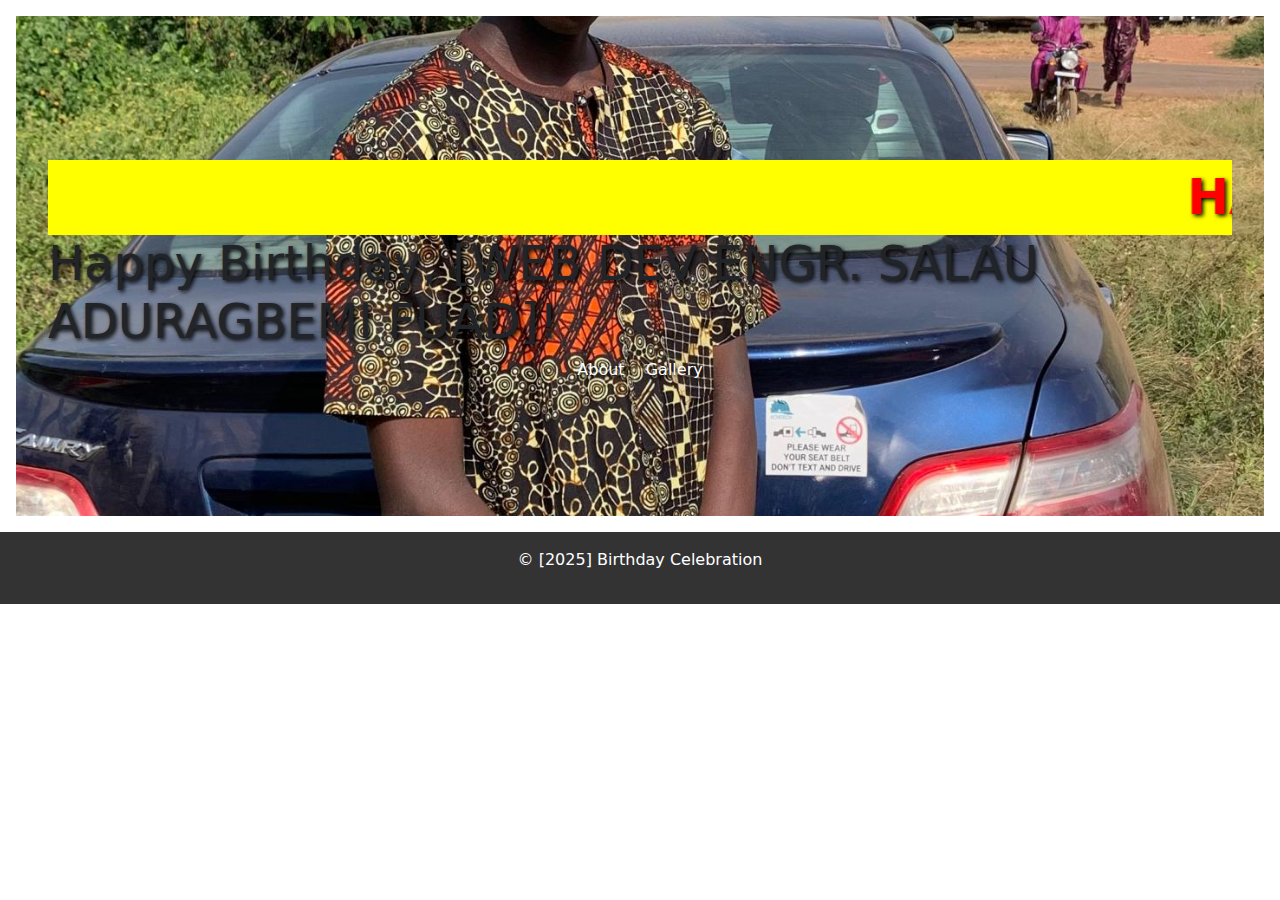
==== index.html @ dfc43fc5 "birth day" ====
<!DOCTYPE html>  
<html lang="en">  
<head>  
    <meta charset="UTF-8">  
    <meta name="viewport" content="width=device-width, initial-scale=1.0">  
    <title>Happy Birthday!</title>  
    <link rel="stylesheet" href="./index.css">
    <link href="https://cdn.jsdelivr.net/npm/bootstrap@5.3.3/dist/css/bootstrap.min.css" rel="stylesheet" integrity="sha384-QWTKZyjpPEjISv5WaRU9OFeRpok6YctnYmDr5pNlyT2bRjXh0JMhjY6hW+ALEwIH" crossorigin="anonymous">
</head>  
<body> 
    <section class="homepage-header">  
        <marquee behavior="" direction="">HAPPY  BIRTHDAY TO ONE OF THE WORLD'S FUTURE WEB DEVELOPER AND ROBOTICS ENGINEER</marquee>
        <h1>Happy Birthday, [WEB DEV ENGR. SALAU ADURAGBEMI FUAD]!</h1>  
        <nav>  
            <a href="./index2.html">About</a>  
            <a href="./index3.html">Gallery</a>  
            <!-- <a href="events.html">Events</a>   -->
            <!-- <a href="wishes.html">Wishes</a>   -->
        </nav>  
    </section>        

    <footer>  
        <p>&copy; [2025] Birthday Celebration</p>  
    </footer>
    <script src="https://cdn.jsdelivr.net/npm/bootstrap@5.3.3/dist/js/bootstrap.bundle.min.js" integrity="sha384-YvpcrYf0tY3lHB60NNkmXc5s9fDVZLESaAA55NDzOxhy9GkcIdslK1eN7N6jIeHz" crossorigin="anonymous"></script>  
</body>  
</html>
---- index.css ----
/* Basic Styling (Apply to all pages) */  
body {  
    font-family: sans-serif;  
    margin: 0;  
    padding: 0;  
    background-color: #f4f4f4;  
    color: #1144eb;  
}
marquee{
    color: red;
    font-size: 50px;
    font-weight: bold;
    text-align: center;
    margin-top: 10px;
    background-color: yellow;
}
.slide{
    height: 85vh;
    width: 50%;
    margin-inline: auto;
}

header {  
    background-color: #333;  
    color: #fff;  
    padding: 1em 0;  
    text-align: center;  
}  

nav a {  
    color: #fff;  
    text-decoration: none;  
    padding: 0.5em;  
}  

section {  
    padding: 2em;  
    margin: 1em;  
    background-color: #fff;  
}  

footer {  
    text-align: center;  
    padding: 1em 0;  
    background-color: #333;  
    color: #fff;  
}  

/* Homepage Header Styling */  
.homepage-header {  
    background-image: url('./pic\ 101\ birthday.jpg'); /* Replace with your image */  
    background-size: cover;  
    background-position: center;  
    min-height: 500px; /* Adjust as needed */  
    display: flex;  
    flex-direction: column;  
    justify-content: center;  
    align-items: center;  
    text-shadow: 2px 2px 4px #000; /* Add a text shadow for better readability */  
}  

.homepage-header h1 {  
    font-size: 3em;  
}  

/* Gallery Styling */  
.gallery {  
    display: flex;  
    flex-wrap: wrap;  
    justify-content: center; /* or space-around, space-between */  
}  

.gallery img {  
    width: 300px; /* Adjust as needed */  
    margin: 0.5em;  
    border: 1px solid #ddd;  
    padding: 0.2em;  
    object-fit: cover; /* Prevents distortion */  
    height: 200px; /* Set a fixed height for consistency */  
}  

/* Responsive Design using Media Queries */  
@media (max-width: 768px) {  
    /* Styles for tablets and smaller */  
    header {  
        padding: 0.5em 0;  
    }  

    nav {  
        display: flex;  
        flex-direction: column;  
    }  

    nav a {  
        padding: 0.3em;  
        text-align: center;  
    }  

    .gallery img {  
        width: 100%; /* Make images take full width on smaller screens */  
        height: auto; /* Reset height to auto for smaller screens */  
    }  

    .homepage-header {  
        min-height: 300px; /* Adjust for smaller screens */  
    }  
}  

@media (max-width: 480px) {  
    /* Styles for phones */  
    h1 {  
        font-size: 1.5em;  
    }  

    section {  
        padding: 1em;  
        margin: 0.5em;  
    }  
    .homepage-header h1 {  
      font-size: 2em;  
    }  
}
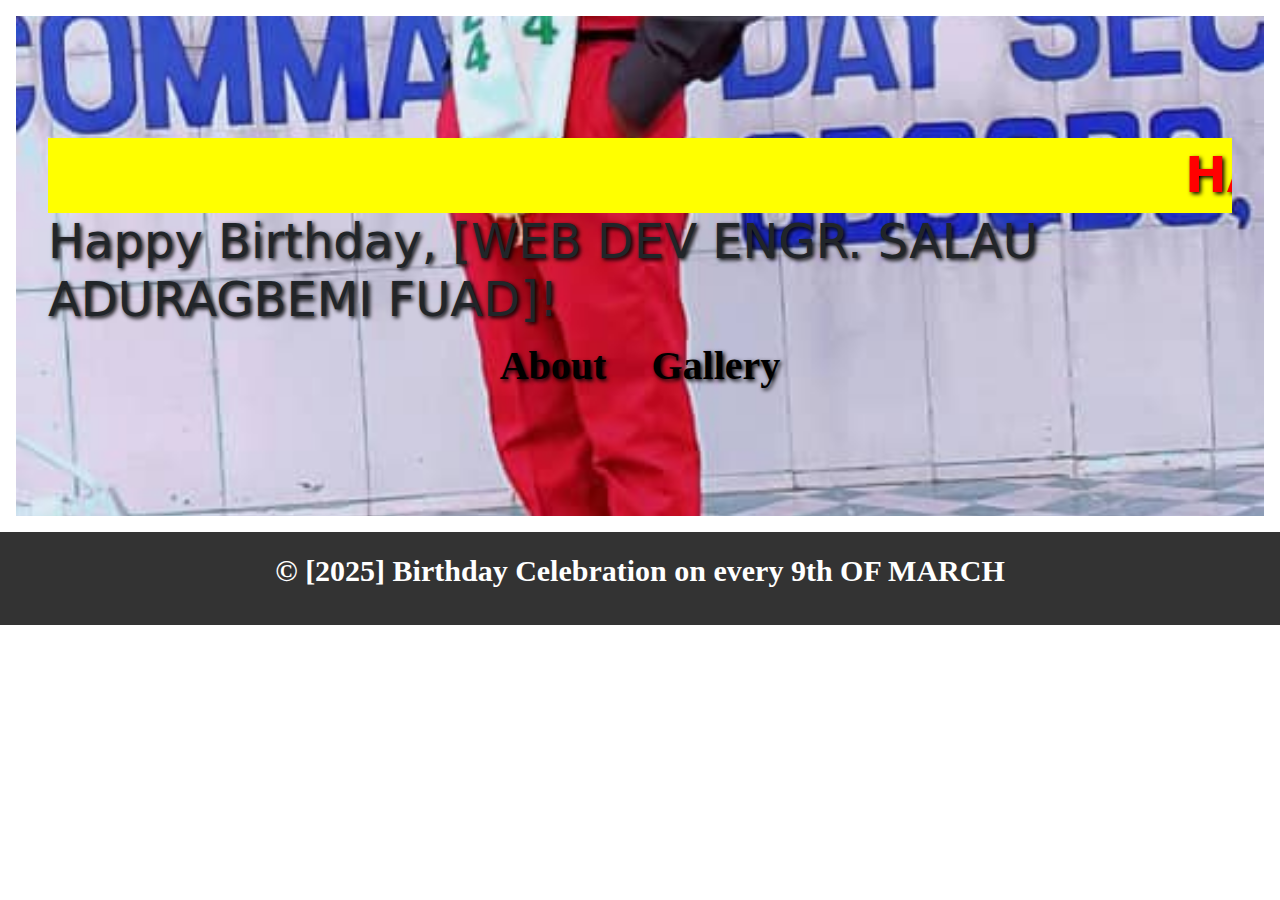
==== commit d8191ffe: "birth day" ====
--- a/index.html
+++ b/index.html
@@ -20,7 +20,7 @@
     </section>        
 
     <footer>  
-        <p>&copy; [2025] Birthday Celebration</p>  
+        <p>&copy; [2025] Birthday Celebration on every 9th OF MARCH</p>  
     </footer>
     <script src="https://cdn.jsdelivr.net/npm/bootstrap@5.3.3/dist/js/bootstrap.bundle.min.js" integrity="sha384-YvpcrYf0tY3lHB60NNkmXc5s9fDVZLESaAA55NDzOxhy9GkcIdslK1eN7N6jIeHz" crossorigin="anonymous"></script>  
 </body>  
--- a/index.css
+++ b/index.css
@@ -11,7 +11,7 @@
     font-size: 50px;
     font-weight: bold;
     text-align: center;
-    margin-top: 10px;
+    margin-top: 2px;
     background-color: yellow;
 }
 .slide{
@@ -28,11 +28,19 @@
 }  
 
 nav a {  
-    color: #fff;  
+    color: black;  
     text-decoration: none;  
-    padding: 0.5em;  
+    padding: 0.5em;
+    font-size: 40px;
+    font-family: cursive;
+    font-weight: 900;
+
 }  
-
+p{
+    font-size: 30px;
+    font-family: cursive;
+    font-weight: 900;
+}
 section {  
     padding: 2em;  
     margin: 1em;  
@@ -48,7 +56,7 @@
 
 /* Homepage Header Styling */  
 .homepage-header {  
-    background-image: url('./pic\ 101\ birthday.jpg'); /* Replace with your image */  
+    background-image: url('./pic\ 106\ birthday.jpg'); /* Replace with your image */  
     background-size: cover;  
     background-position: center;  
     min-height: 500px; /* Adjust as needed */  
@@ -119,4 +127,9 @@
     .homepage-header h1 {  
       font-size: 2em;  
     }  
-}  +}
+@media (min-width: 170px) {
+    .slide{
+        width: 100%;
+    }
+}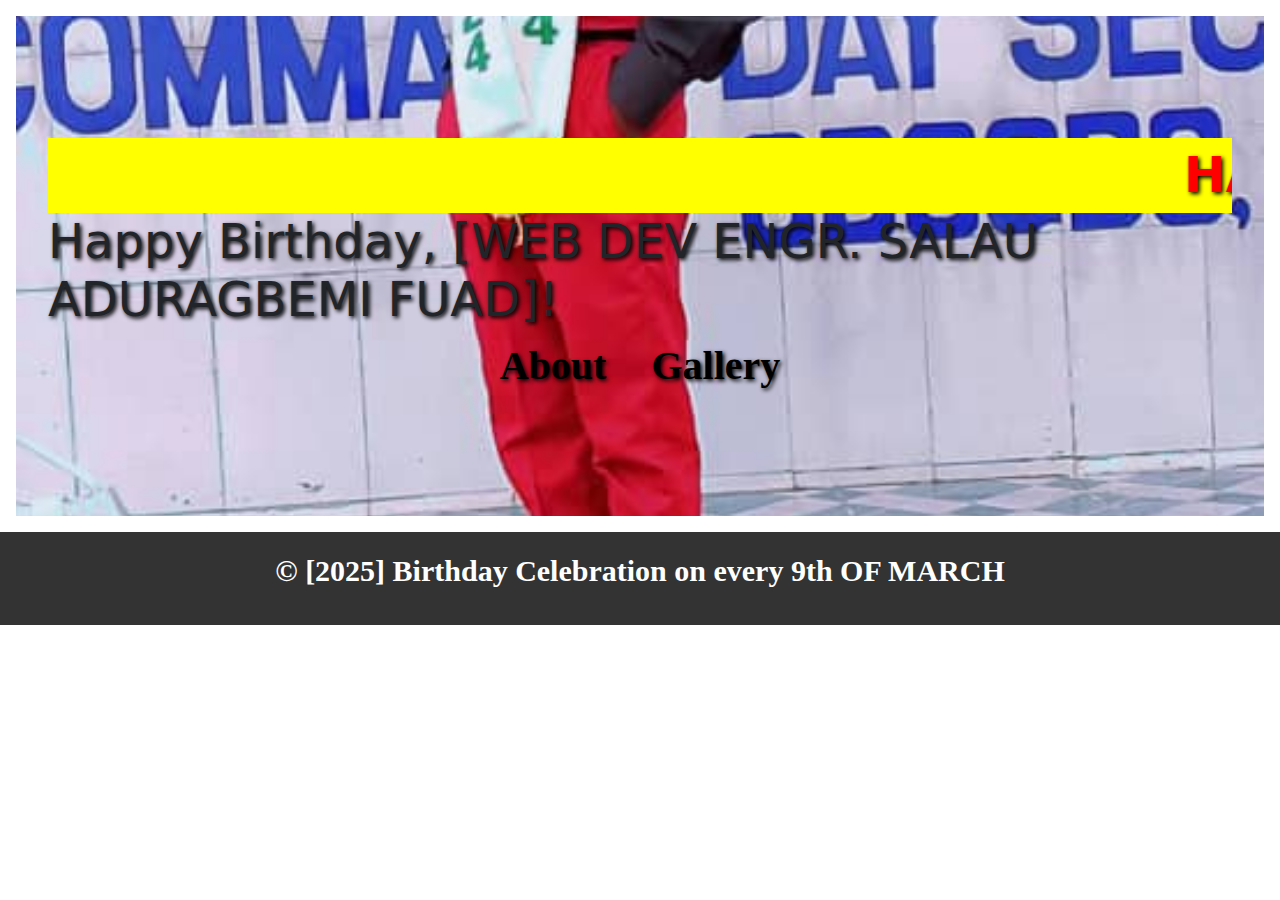
==== commit 699ad6a8: "birth day" ====
--- a/index.html
+++ b/index.html
@@ -12,7 +12,7 @@
         <marquee behavior="" direction="">HAPPY  BIRTHDAY TO ONE OF THE WORLD'S FUTURE WEB DEVELOPER AND ROBOTICS ENGINEER</marquee>
         <h1>Happy Birthday, [WEB DEV ENGR. SALAU ADURAGBEMI FUAD]!</h1>  
         <nav>  
-            <a href="./index2.html">About</a>  
+            <a href="./index2.html">About</a>
             <a href="./index3.html">Gallery</a>  
             <!-- <a href="events.html">Events</a>   -->
             <!-- <a href="wishes.html">Wishes</a>   -->
--- a/index.css
+++ b/index.css
@@ -16,7 +16,7 @@
 }
 .slide{
     height: 85vh;
-    width: 50%;
+    width: 40%;
     margin-inline: auto;
 }
 
@@ -128,8 +128,13 @@
       font-size: 2em;  
     }  
 }
-@media (min-width: 170px) {
+@media (max-width: 800px) {
     .slide{
         width: 100%;
     }
+}
+@media screen and (max-width: 500px){
+    video{
+        width: 70%;
+    }
 }